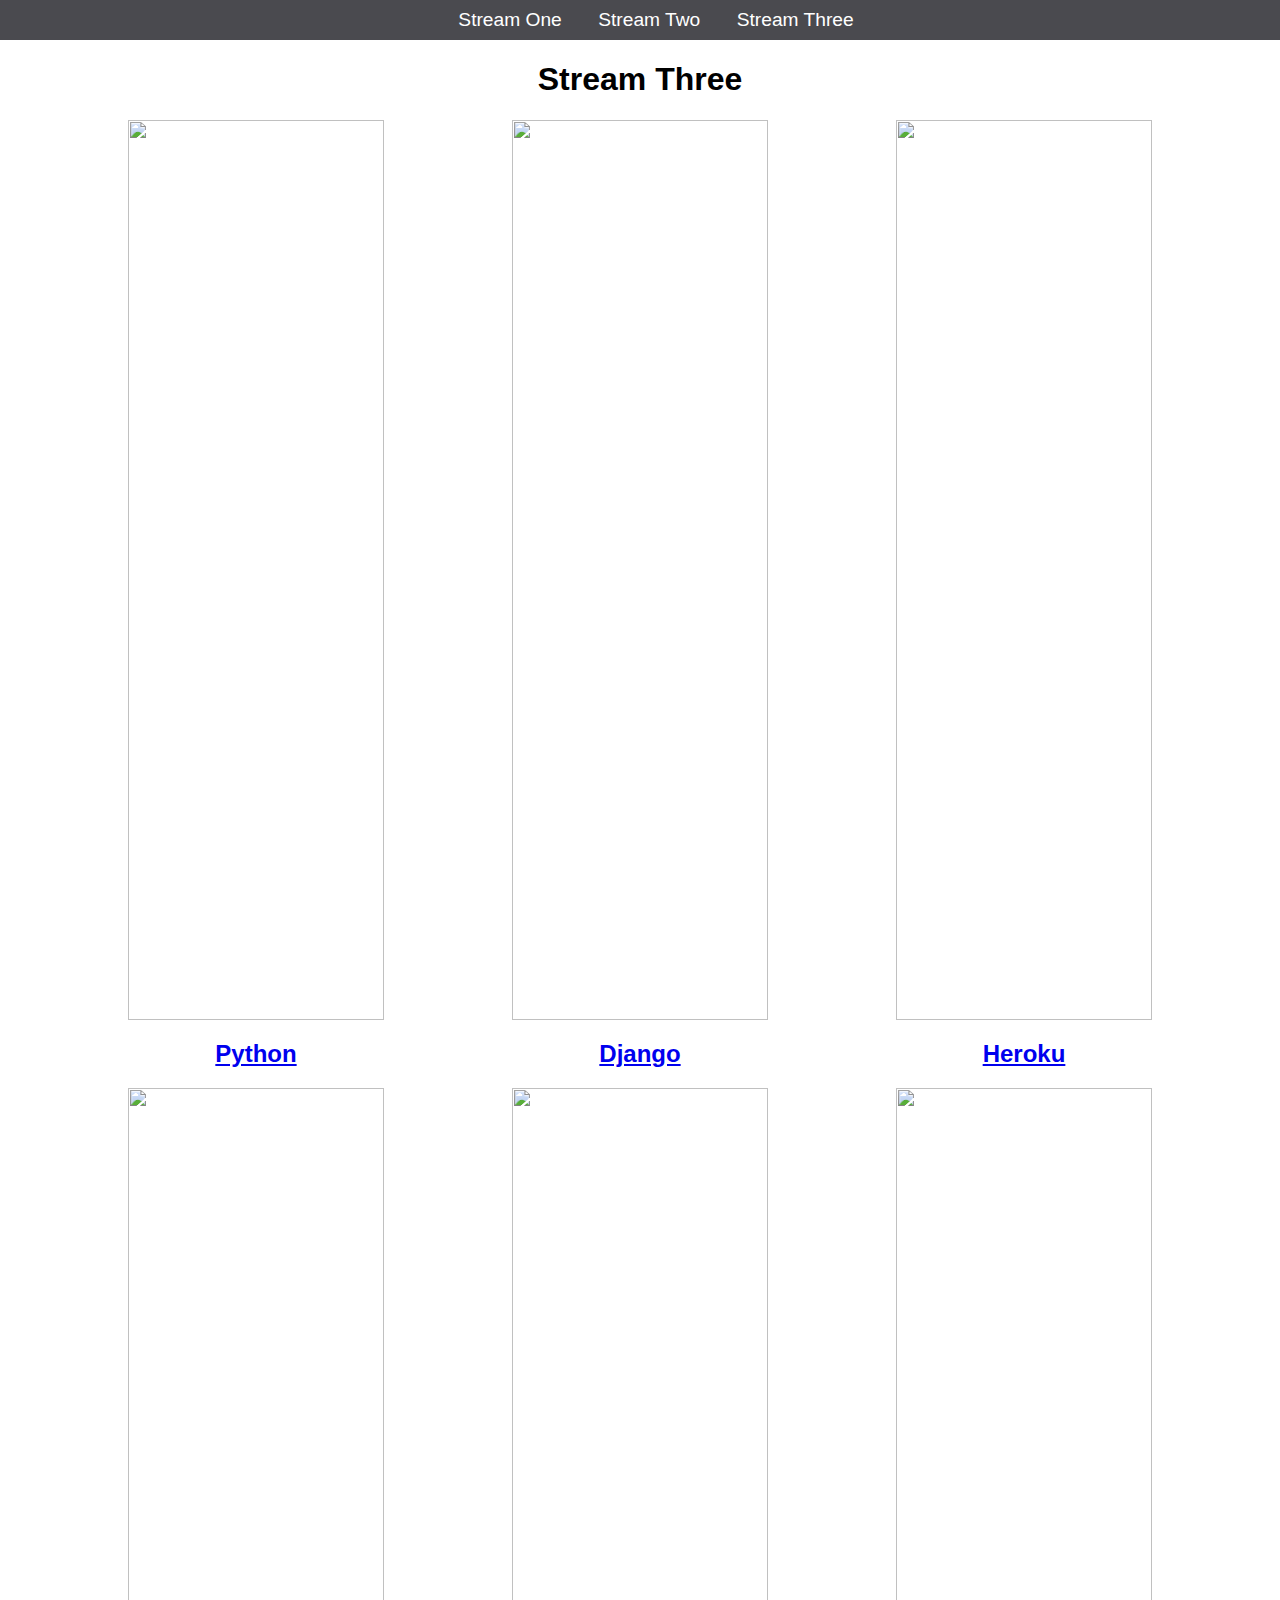
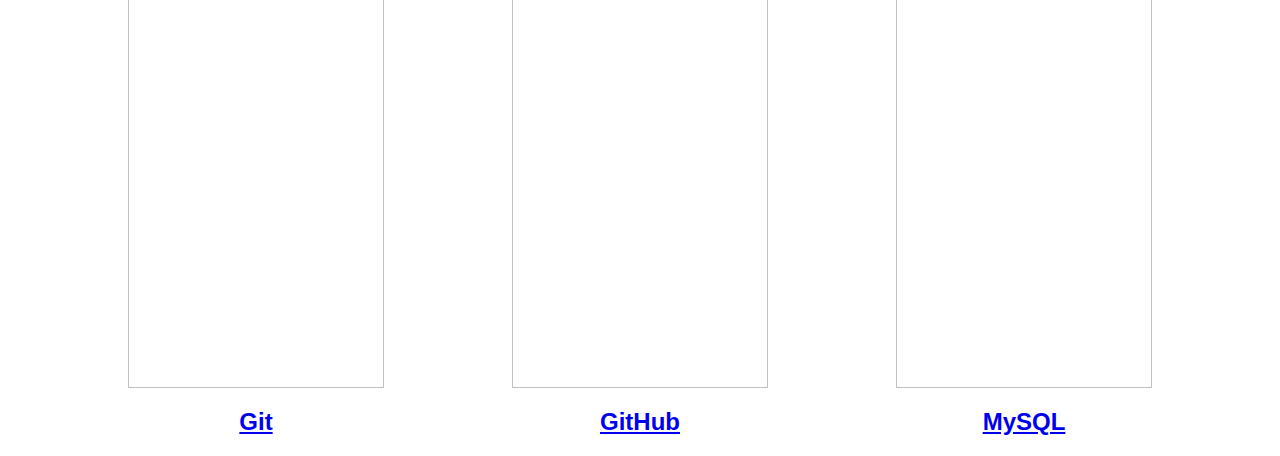
==== stream-three.html @ 62209eee "Initial commit" ====
<html> 
<head>
	<title> Hello World</title>
		<link rel="stylesheet" href="css/style.css" type="text/css" />
</head>

<body>
	<nav>
		<ul>
			<li> <a href="stream-one.html">Stream One</a></li>
				<li> <a href="stream-two.html">Stream Two</a> </li> 
				<li> <a href="stream-three.html"> Stream Three </a> </li>
		</ul>
	</nav>
	<h1> Stream Three</h1>
	
	<div class="card">
	<a href="https://en.wikipedia.org/wiki/Python_(programming_language)">
		<img src="https://upload.wikimedia.org/wikipedia/commons/f/f8/Python_logo_and_wordmark.svg"/>
	
		<h2> Python </h2>
	</a>
	</div>
	
	<div class="card">
	<a href="https://en.wikipedia.org/wiki/Django_(web_framework)">
		<img src="https://upload.wikimedia.org/wikipedia/commons/7/75/Django_logo.svg"/>
	
		<h2> Django </h2>
	</a>
	
</div>

	<div class="card">
	<a href="https://en.wikipedia.org/wiki/Heroku">
		<img src="https://upload.wikimedia.org/wikipedia/en/a/a9/Heroku_logo.png"/>
	
		<h2> Heroku </h2>
	</a>
	
</div>
	<div class="card">
	<a href="https://en.wikipedia.org/wiki/Git">
		<img src="https://upload.wikimedia.org/wikipedia/commons/e/e0/Git-logo.svg"/>
	
		<h2> Git </h2>
	</a>
	
</div>
		<div class="card">
	<a href="https://en.wikipedia.org/wiki/GitHub">
		<img src="https://upload.wikimedia.org/wikipedia/commons/2/24/GitHub_logo_2013_padded.svg"/>
		<h2> GitHub </h2>
			</a>

	</div>
	<div class="card">
	<a href="https://en.wikipedia.org/wiki/MySQL">
		<img src="https://upload.wikimedia.org/wikipedia/en/6/62/MySQL.svg"/>
	
		<h2> MySQL </h2>
	</a>
	
</div>
</body>
</html>
---- css/style.css ----
body
{
    margin:0;
    padding:0;
    font-family: "Oswald", sans-serif;
    
}

nav ul
{
    list-style: none;
    background-color: #4a4a4f;
    text-align: center;
    margin:0;
    padding:0;
    
}
nav li {
     font-size: 1.2em;
     line-height: 40px;
     height: 40px;
     display: inline-block;
     margin-left: 2.5%;
}
nav a {
    text-decoration: none;
    color: #ffffff;
    display: block;
}
nav a: hover{
    background-color: #ffffff;
    color: #4a4a4f;
    
}
.card {
    float: left;
    width: 20%;
    margin-left: 10%;
    
}
.card a {
    text-align: center;
    
}
img {
    width: 100%;
}

h1 {
    text-align: center;
    
}
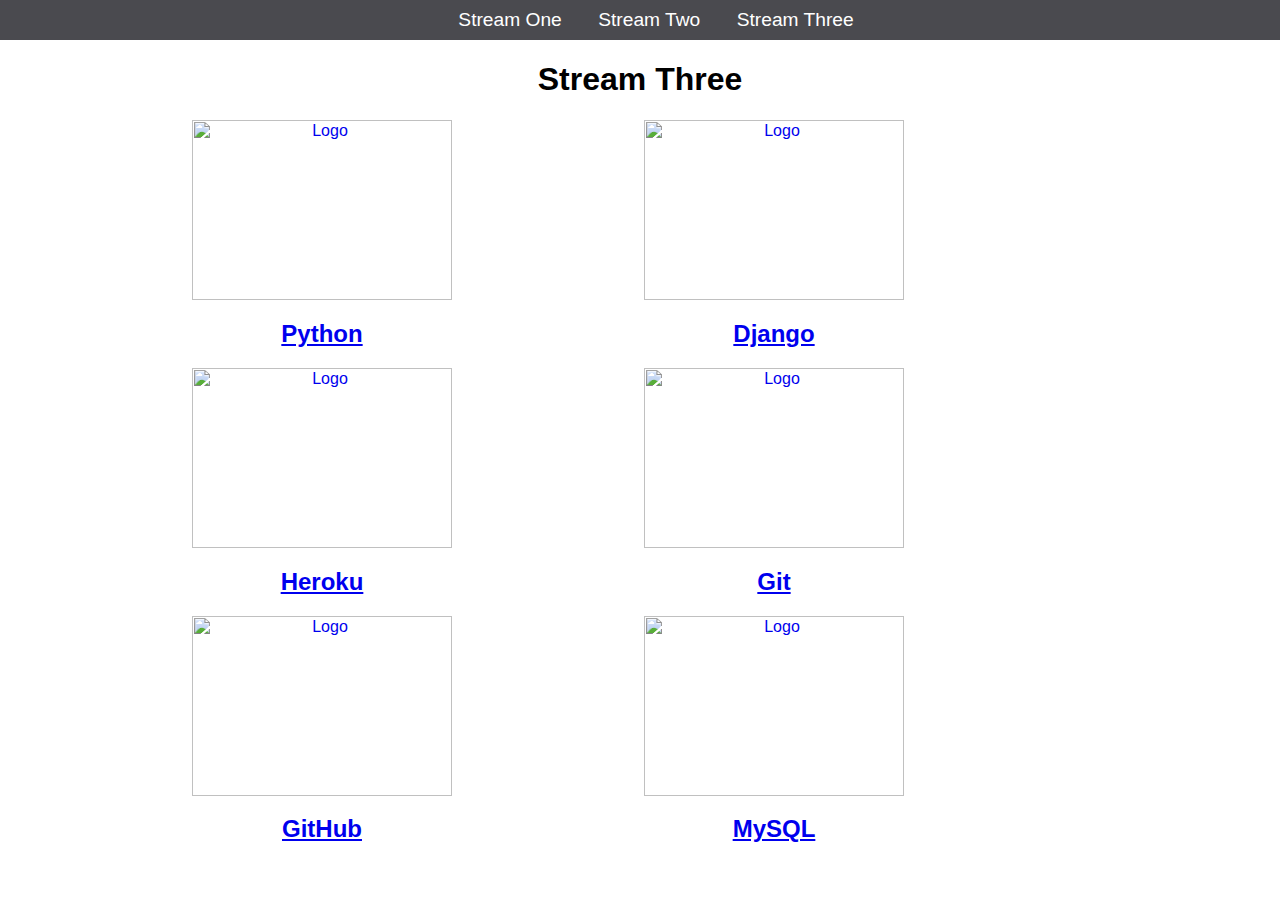
==== commit 82c013c8: "added alt to images" ====
--- a/stream-three.html
+++ b/stream-three.html
@@ -7,7 +7,7 @@
 <body>
 	<nav>
 		<ul>
-			<li> <a href="stream-one.html">Stream One</a></li>
+			<li> <a href="index.html">Stream One</a></li>
 				<li> <a href="stream-two.html">Stream Two</a> </li> 
 				<li> <a href="stream-three.html"> Stream Three </a> </li>
 		</ul>
@@ -16,7 +16,7 @@
 	
 	<div class="card">
 	<a href="https://en.wikipedia.org/wiki/Python_(programming_language)">
-		<img src="https://upload.wikimedia.org/wikipedia/commons/f/f8/Python_logo_and_wordmark.svg"/>
+		<img src="https://upload.wikimedia.org/wikipedia/commons/f/f8/Python_logo_and_wordmark.svg" alt="Logo"/>
 	
 		<h2> Python </h2>
 	</a>
@@ -24,7 +24,7 @@
 	
 	<div class="card">
 	<a href="https://en.wikipedia.org/wiki/Django_(web_framework)">
-		<img src="https://upload.wikimedia.org/wikipedia/commons/7/75/Django_logo.svg"/>
+		<img src="https://upload.wikimedia.org/wikipedia/commons/7/75/Django_logo.svg" alt="Logo"/>
 	
 		<h2> Django </h2>
 	</a>
@@ -33,7 +33,7 @@
 
 	<div class="card">
 	<a href="https://en.wikipedia.org/wiki/Heroku">
-		<img src="https://upload.wikimedia.org/wikipedia/en/a/a9/Heroku_logo.png"/>
+		<img src="https://upload.wikimedia.org/wikipedia/en/a/a9/Heroku_logo.png" alt="Logo"/>
 	
 		<h2> Heroku </h2>
 	</a>
@@ -41,7 +41,7 @@
 </div>
 	<div class="card">
 	<a href="https://en.wikipedia.org/wiki/Git">
-		<img src="https://upload.wikimedia.org/wikipedia/commons/e/e0/Git-logo.svg"/>
+		<img src="https://upload.wikimedia.org/wikipedia/commons/e/e0/Git-logo.svg" alt="Logo"/>
 	
 		<h2> Git </h2>
 	</a>
@@ -49,14 +49,14 @@
 </div>
 		<div class="card">
 	<a href="https://en.wikipedia.org/wiki/GitHub">
-		<img src="https://upload.wikimedia.org/wikipedia/commons/2/24/GitHub_logo_2013_padded.svg"/>
+		<img src="https://upload.wikimedia.org/wikipedia/commons/2/24/GitHub_logo_2013_padded.svg" alt="Logo"/>
 		<h2> GitHub </h2>
 			</a>
 
 	</div>
 	<div class="card">
 	<a href="https://en.wikipedia.org/wiki/MySQL">
-		<img src="https://upload.wikimedia.org/wikipedia/en/6/62/MySQL.svg"/>
+		<img src="https://upload.wikimedia.org/wikipedia/en/6/62/MySQL.svg" alt="Logo"/>
 	
 		<h2> MySQL </h2>
 	</a>
--- a/css/style.css
+++ b/css/style.css
@@ -1,20 +1,17 @@
-body
-{
+body {
     margin:0;
     padding:0;
     font-family: "Oswald", sans-serif;
-    
 }
 
-nav ul
-{
+nav ul {
     list-style: none;
     background-color: #4a4a4f;
     text-align: center;
     margin:0;
     padding:0;
-    
 }
+
 nav li {
      font-size: 1.2em;
      line-height: 40px;
@@ -22,31 +19,40 @@
      display: inline-block;
      margin-left: 2.5%;
 }
+
 nav a {
     text-decoration: none;
     color: #ffffff;
     display: block;
 }
-nav a: hover{
+
+nav a: hover {
     background-color: #ffffff;
     color: #4a4a4f;
     
 }
+nav a:active {
+  background-color: #fff;
+  color: #444;
+}
+
+h1 {
+  text-align: center;
+}
+
 .card {
     float: left;
-    width: 20%;
-    margin-left: 10%;
-    
+    width: 30%;
+    margin-left: 15%;
+    max-width: 260px;
+    min-width: 150px;
 }
+
 .card a {
     text-align: center;
     
 }
 img {
     width: 100%;
+    height: 180px;
 }
-
-h1 {
-    text-align: center;
-    
-}